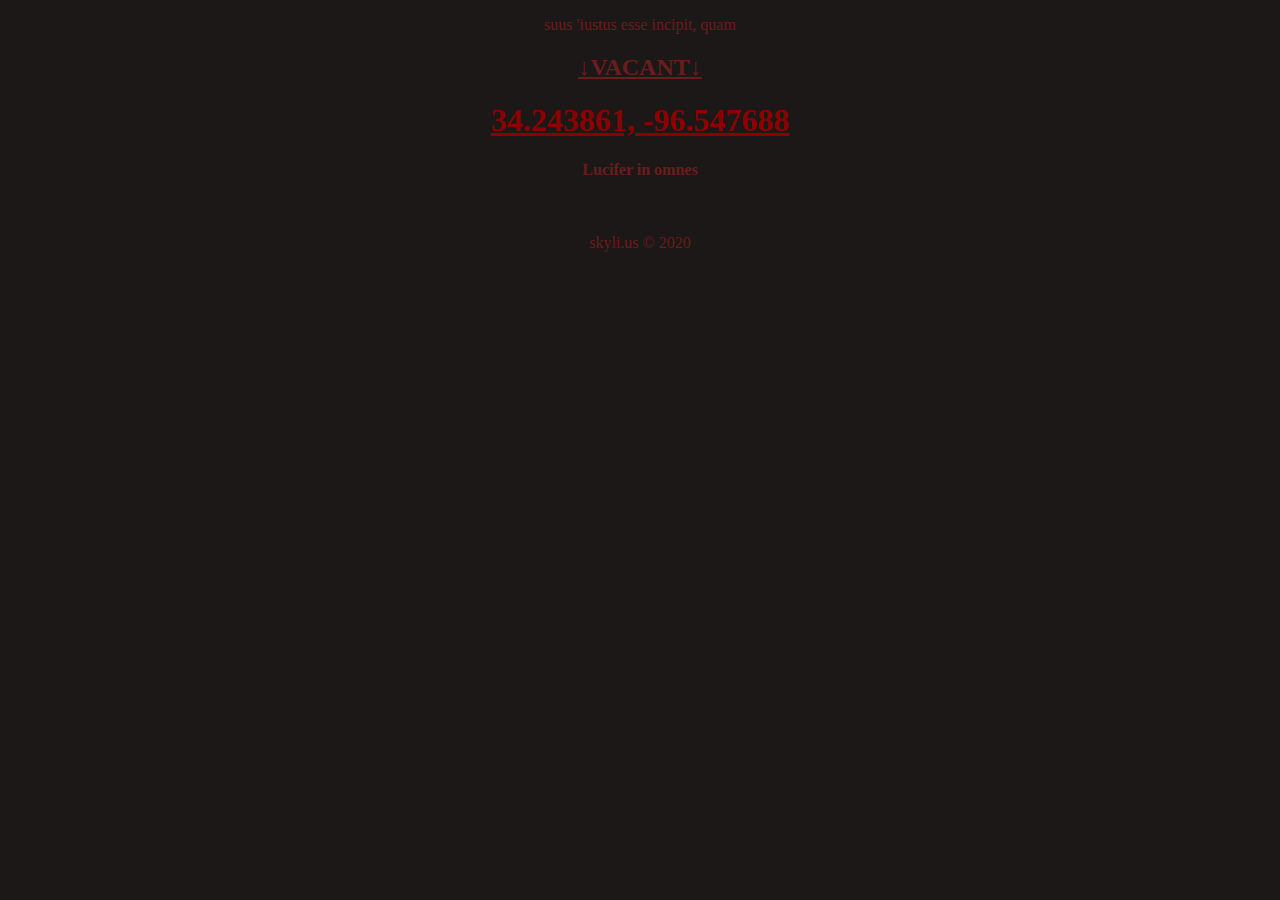
==== index.html @ 61969708 "↓" ====
<!DOCTYPE HTML>

<html>

<head>
		
<link href="main.css" rel="stylesheet" type="text/css">
</head>

	<body>
		
			<center>
			<p>suus 'iustus esse incipit, quam</p>
			<h2><u>↓VACANT↓</u></h2>
			<h1><a href="is.html">34.243861, -96.547688</a></h1>
			<h4>Lucifer in omnes</h4>
			<br>
			<p>skyli.us © 2020</p>
			</center>
		
    </body>

</html>
---- main.css ----
@charset "UTF-8";

body {
	background-color: #1c1817;
}

h1 {
	color: #691d1d;
}

p {
	color: #691d1d;
}

h4 {
	color: #691d1d;
}

a {
	color: darkred;
}

li {
	color: #691d1d;
}

h2 {
	color: #691d1d;
}
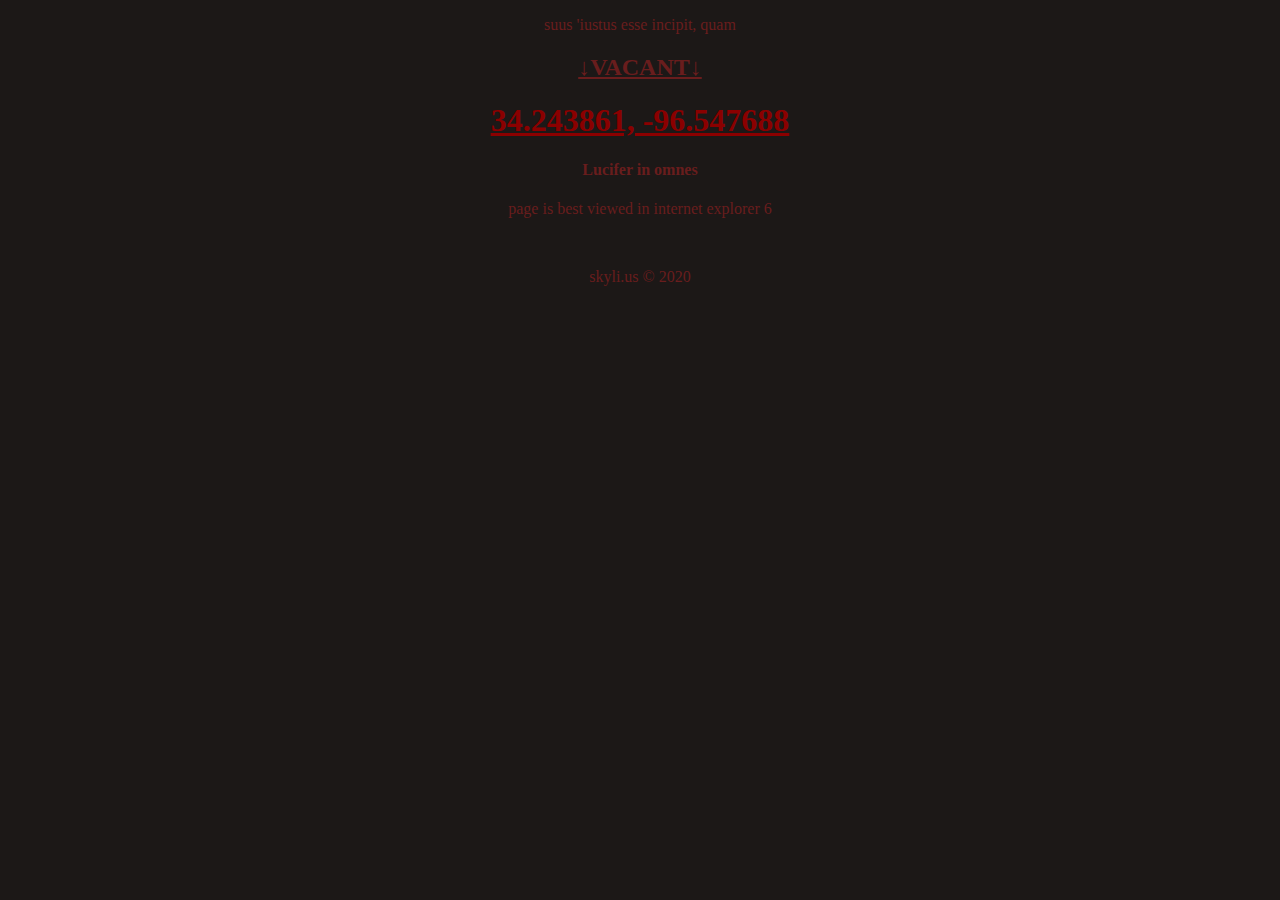
==== commit 87691759: "ie6" ====
--- a/index.html
+++ b/index.html
@@ -14,8 +14,10 @@
 			<h2><u>↓VACANT↓</u></h2>
 			<h1><a href="is.html">34.243861, -96.547688</a></h1>
 			<h4>Lucifer in omnes</h4>
+			<p>page is best viewed in internet explorer 6</p>
 			<br>
 			<p>skyli.us © 2020</p>
+			<!--Lucifer is the location. Vacant. Drop here-->
 			</center>
 		
     </body>
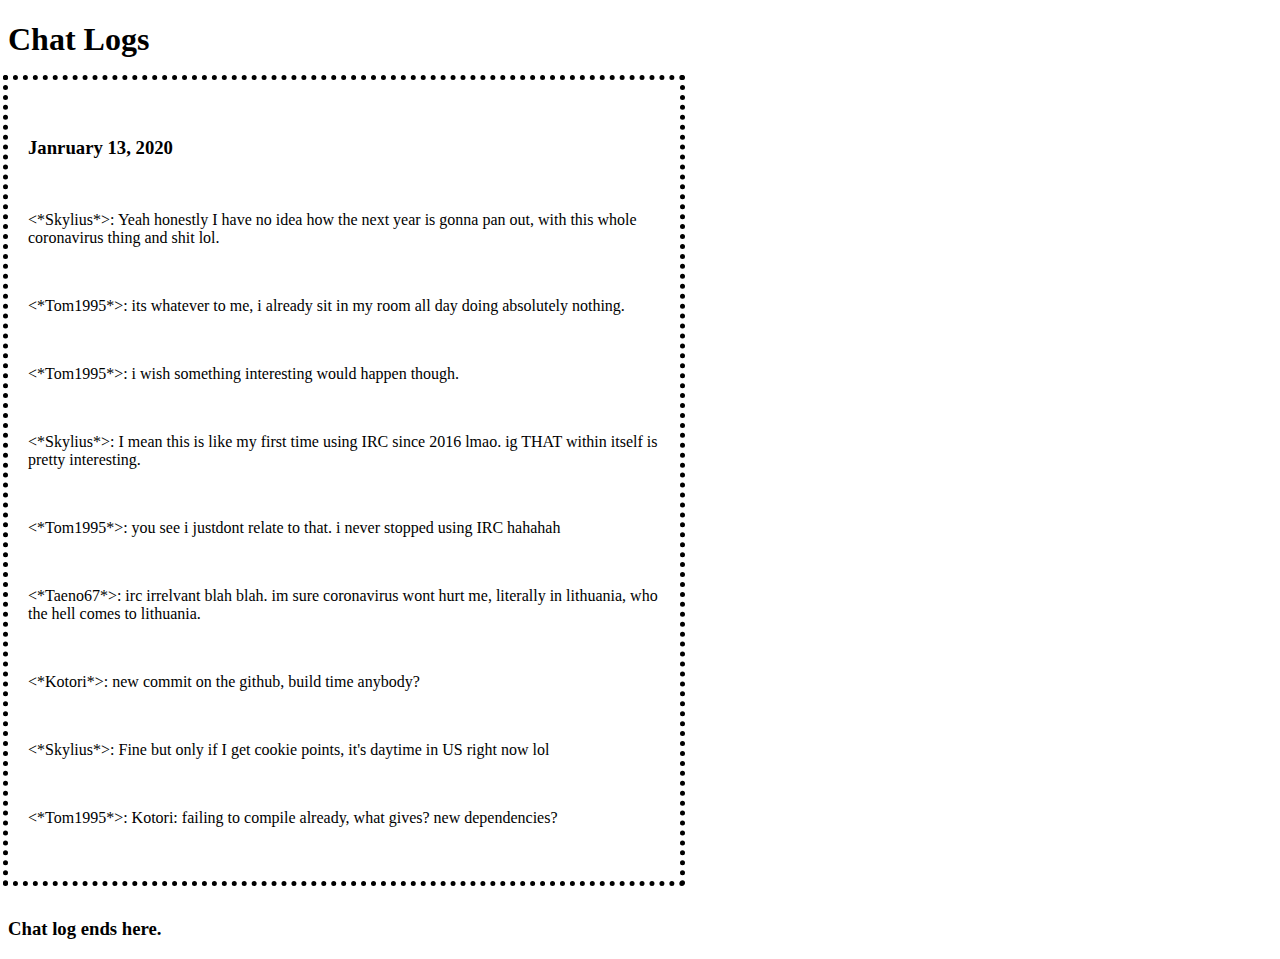
==== commit 20fffa9c: "ss" ====
--- a/index.html
+++ b/index.html
@@ -4,22 +4,41 @@
 
 <head>
 		
-<link href="main.css" rel="stylesheet" type="text/css">
+	<link href="main.css" rel="stylesheet" type="text/css">
 </head>
 
 	<body>
 		
-			<center>
-			<p>suus 'iustus esse incipit, quam</p>
-			<h2><u>↓VACANT↓</u></h2>
-			<h1><a href="is.html">34.243861, -96.547688</a></h1>
-			<h4>Lucifer in omnes</h4>
-			<p>page is best viewed in internet explorer 6</p>
-			<br>
-			<p>skyli.us © 2020</p>
-			<!--Lucifer is the location. Vacant. Drop here-->
-			</center>
-		
+<h1>Chat Logs</h1>
+
+	<div class="jan">
+		<br>
+		<h3>Janruary 13, 2020</h3>
+
+		<br>
+		<p><*Skylius*>: Yeah honestly I have no idea how the next year is gonna pan out, with this whole coronavirus thing and shit lol.</p>
+		<br>
+		<p><*Tom1995*>: its whatever to me, i already sit in my room all day doing absolutely nothing.</p>
+		<br>
+		<p><*Tom1995*>: i wish something interesting would happen though.</p>
+		<br>
+		<p><*Skylius*>: I mean this is like my first time using IRC since 2016 lmao. ig THAT within itself is pretty interesting.</p>
+		<br>
+		<p><*Tom1995*>: you see i justdont relate to that. i never stopped using IRC hahahah</p>
+		<br>
+		<p><*Taeno67*>: irc irrelvant blah blah. im sure coronavirus wont hurt me, literally in lithuania, who the hell comes to lithuania.</p>
+		<br>
+		<p><*Kotori*>: new commit on the github, build time anybody?</p>
+		<br>
+		<p><*Skylius*>: Fine but only if I get cookie points, it's daytime in US right now lol</p>
+		<br>
+		<p><*Tom1995*>: Kotori: failing to compile already, what gives? new dependencies?</p>
+		<br>
+	</div>
+	<br>
+
+	<h3>Chat log ends here.</h3>
+	
     </body>
 
 </html>--- a/main.css
+++ b/main.css
@@ -1,29 +1,10 @@
 @charset "UTF-8";
 
-body {
-	background-color: #1c1817;
-}
-
-h1 {
-	color: #691d1d;
-}
-
-p {
-	color: #691d1d;
-}
-
-h4 {
-	color: #691d1d;
-}
-
-a {
-	color: darkred;
-}
-
-li {
-	color: #691d1d;
-}
-
-h2 {
-	color: #691d1d;
+div.jan {
+	outline: 5px dotted black;
+	padding-top: 20px;
+  	padding-right: 20px;
+  	padding-bottom: 20px;
+	padding-left: 20px;
+	width: 50%;
 }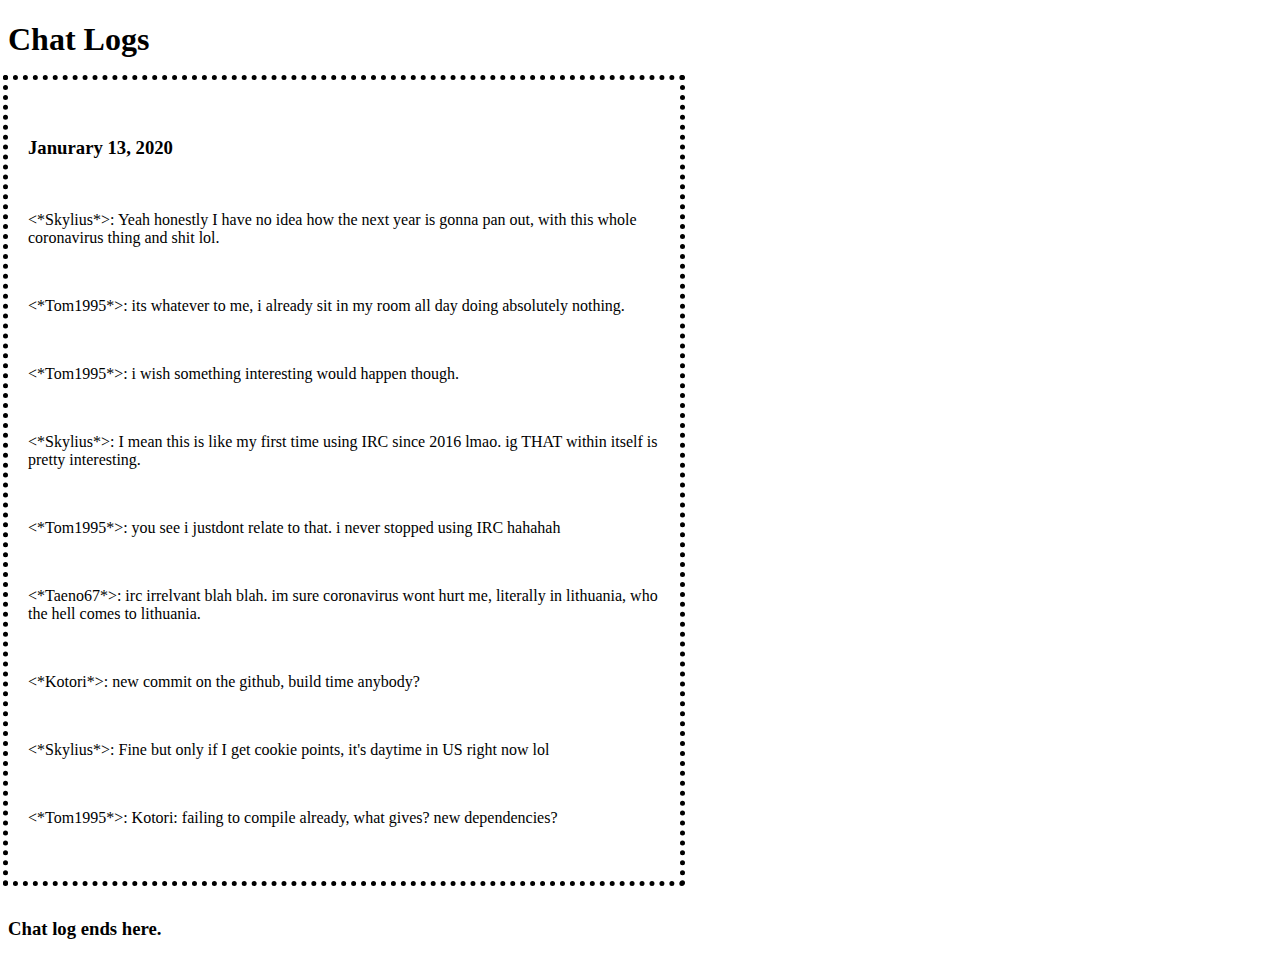
==== commit d068944c: "fiox" ====
--- a/index.html
+++ b/index.html
@@ -13,7 +13,7 @@
 
 	<div class="jan">
 		<br>
-		<h3>Janruary 13, 2020</h3>
+		<h3>Janurary 13, 2020</h3>
 
 		<br>
 		<p><*Skylius*>: Yeah honestly I have no idea how the next year is gonna pan out, with this whole coronavirus thing and shit lol.</p>
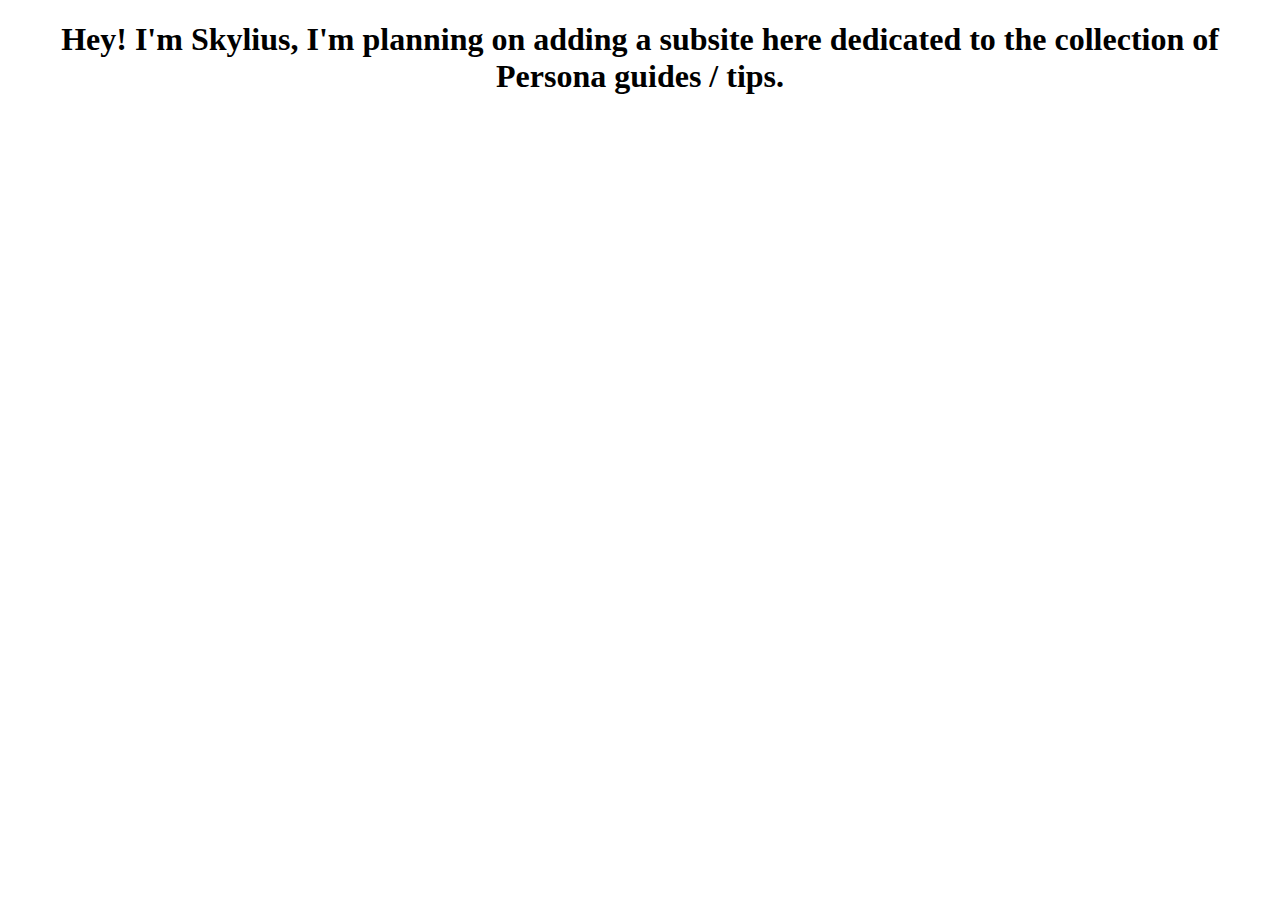
==== commit 678c5e1d: "Kind of an announcement?" ====
--- a/index.html
+++ b/index.html
@@ -9,36 +9,12 @@
 
 	<body>
 		
-<h1>Chat Logs</h1>
+		<center>
+		
+		<h1>Hey! I'm Skylius, I'm planning on adding a subsite here dedicated to the collection of Persona guides / tips.</h1>
+		
+		</center>
 
-	<div class="jan">
-		<br>
-		<h3>Janurary 13, 2020</h3>
-
-		<br>
-		<p><*Skylius*>: Yeah honestly I have no idea how the next year is gonna pan out, with this whole coronavirus thing and shit lol.</p>
-		<br>
-		<p><*Tom1995*>: its whatever to me, i already sit in my room all day doing absolutely nothing.</p>
-		<br>
-		<p><*Tom1995*>: i wish something interesting would happen though.</p>
-		<br>
-		<p><*Skylius*>: I mean this is like my first time using IRC since 2016 lmao. ig THAT within itself is pretty interesting.</p>
-		<br>
-		<p><*Tom1995*>: you see i justdont relate to that. i never stopped using IRC hahahah</p>
-		<br>
-		<p><*Taeno67*>: irc irrelvant blah blah. im sure coronavirus wont hurt me, literally in lithuania, who the hell comes to lithuania.</p>
-		<br>
-		<p><*Kotori*>: new commit on the github, build time anybody?</p>
-		<br>
-		<p><*Skylius*>: Fine but only if I get cookie points, it's daytime in US right now lol</p>
-		<br>
-		<p><*Tom1995*>: Kotori: failing to compile already, what gives? new dependencies?</p>
-		<br>
-	</div>
-	<br>
-
-	<h3>Chat log ends here.</h3>
-	
     </body>
 
 </html>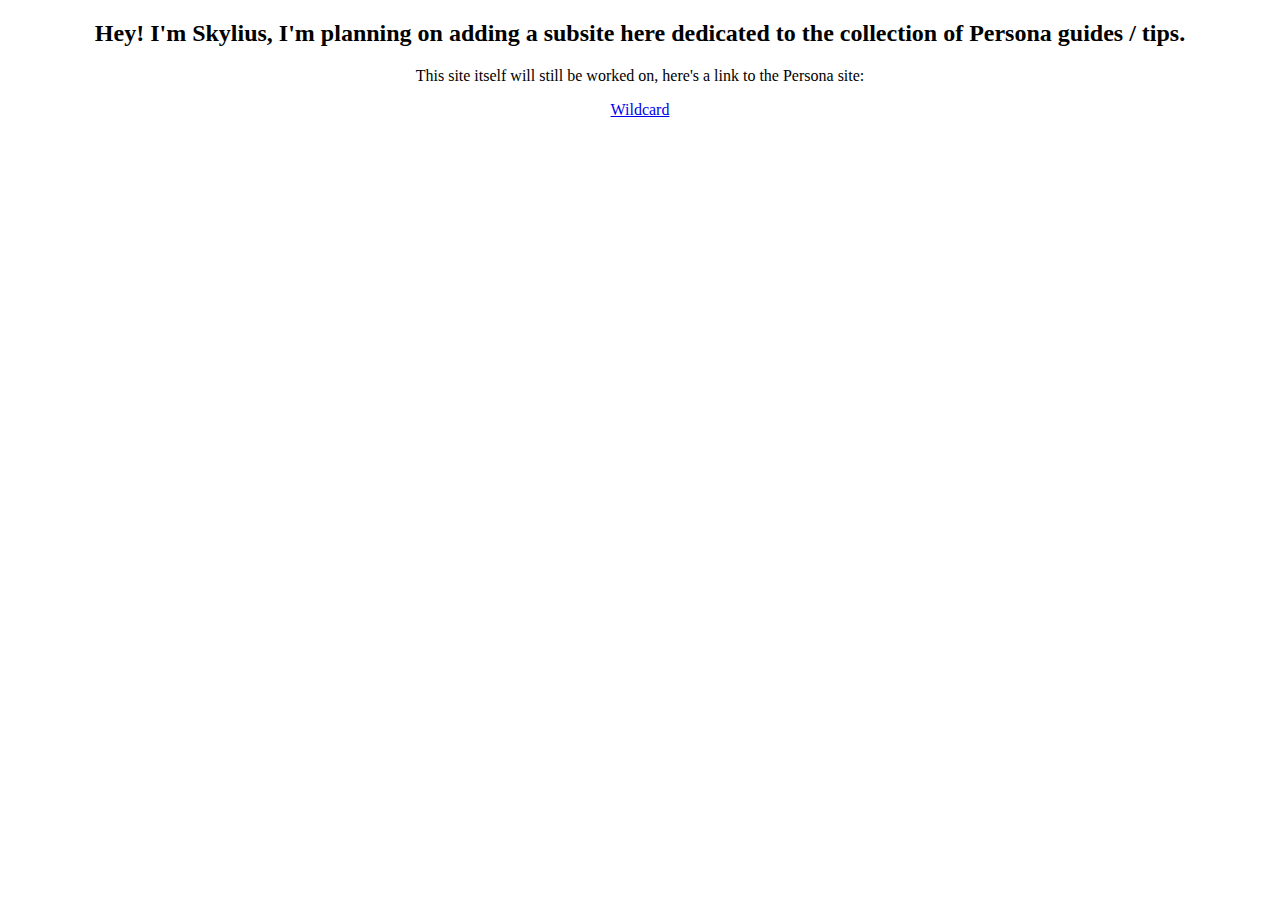
==== commit ec46fd03: "Wildcard 1" ====
--- a/index.html
+++ b/index.html
@@ -11,8 +11,8 @@
 		
 		<center>
 		
-		<h1>Hey! I'm Skylius, I'm planning on adding a subsite here dedicated to the collection of Persona guides / tips.</h1>
-		
+		<h2>Hey! I'm Skylius, I'm planning on adding a subsite here dedicated to the collection of Persona guides / tips.</h2>
+		<p>This site itself will still be worked on, here's a link to the Persona site:</p> <a href="wildcard.html">Wildcard</a> 
 		</center>
 
     </body>
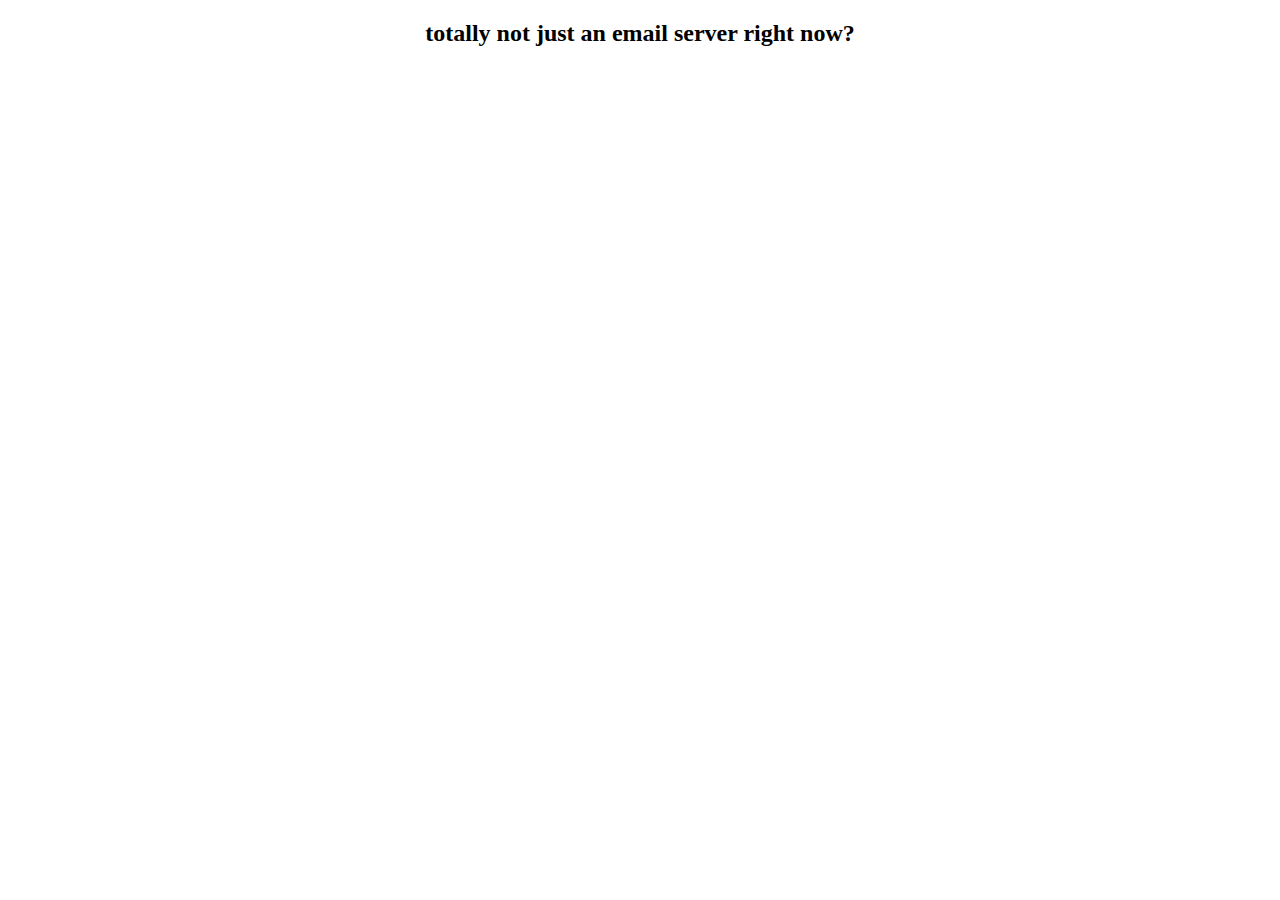
==== commit f4aab95e: "snus" ====
--- a/index.html
+++ b/index.html
@@ -11,8 +11,7 @@
 		
 		<center>
 		
-		<h2>Hey! I'm Skylius, I'm planning on adding a subsite here dedicated to the collection of Persona guides / tips.</h2>
-		<p>This site itself will still be worked on, here's a link to the Persona site:</p> <a href="wildcard.html">Wildcard</a> 
+		<h2>totally not just an email server right now?</h2>
 		</center>
 
     </body>
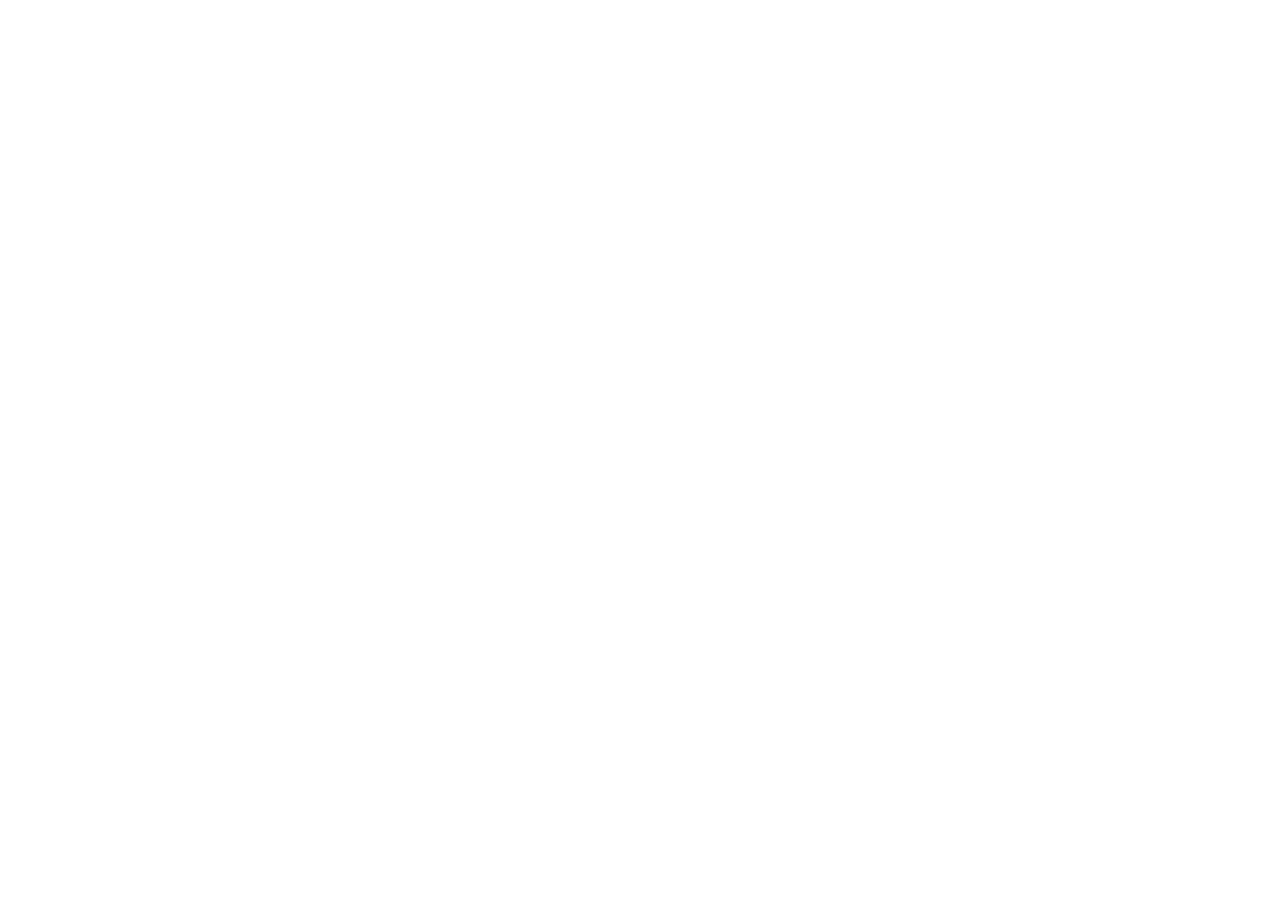
==== commit b87ba679: "Adding the stripes!" ====
--- a/index.html
+++ b/index.html
@@ -1,19 +1,11 @@
-<!DOCTYPE HTML>
+<!DOCTYPE HTML PUBLIC "-//W3C//DTD HTML 4.01 Transitional//EN">
+<html>
+  <head>
 
-<html>
-
-<head>
-		
-	<link href="main.css" rel="stylesheet" type="text/css">
-</head>
-
-	<body>
-		
-		<center>
-		
-		<h2>totally not just an email server right now?</h2>
-		</center>
-
-    </body>
-
-</html>+    <meta http-equiv="content-type" content="text/html; charset=UTF-8">
+    <title>index</title>
+  </head>
+  <body>
+    <br>
+  </body>
+</html>
